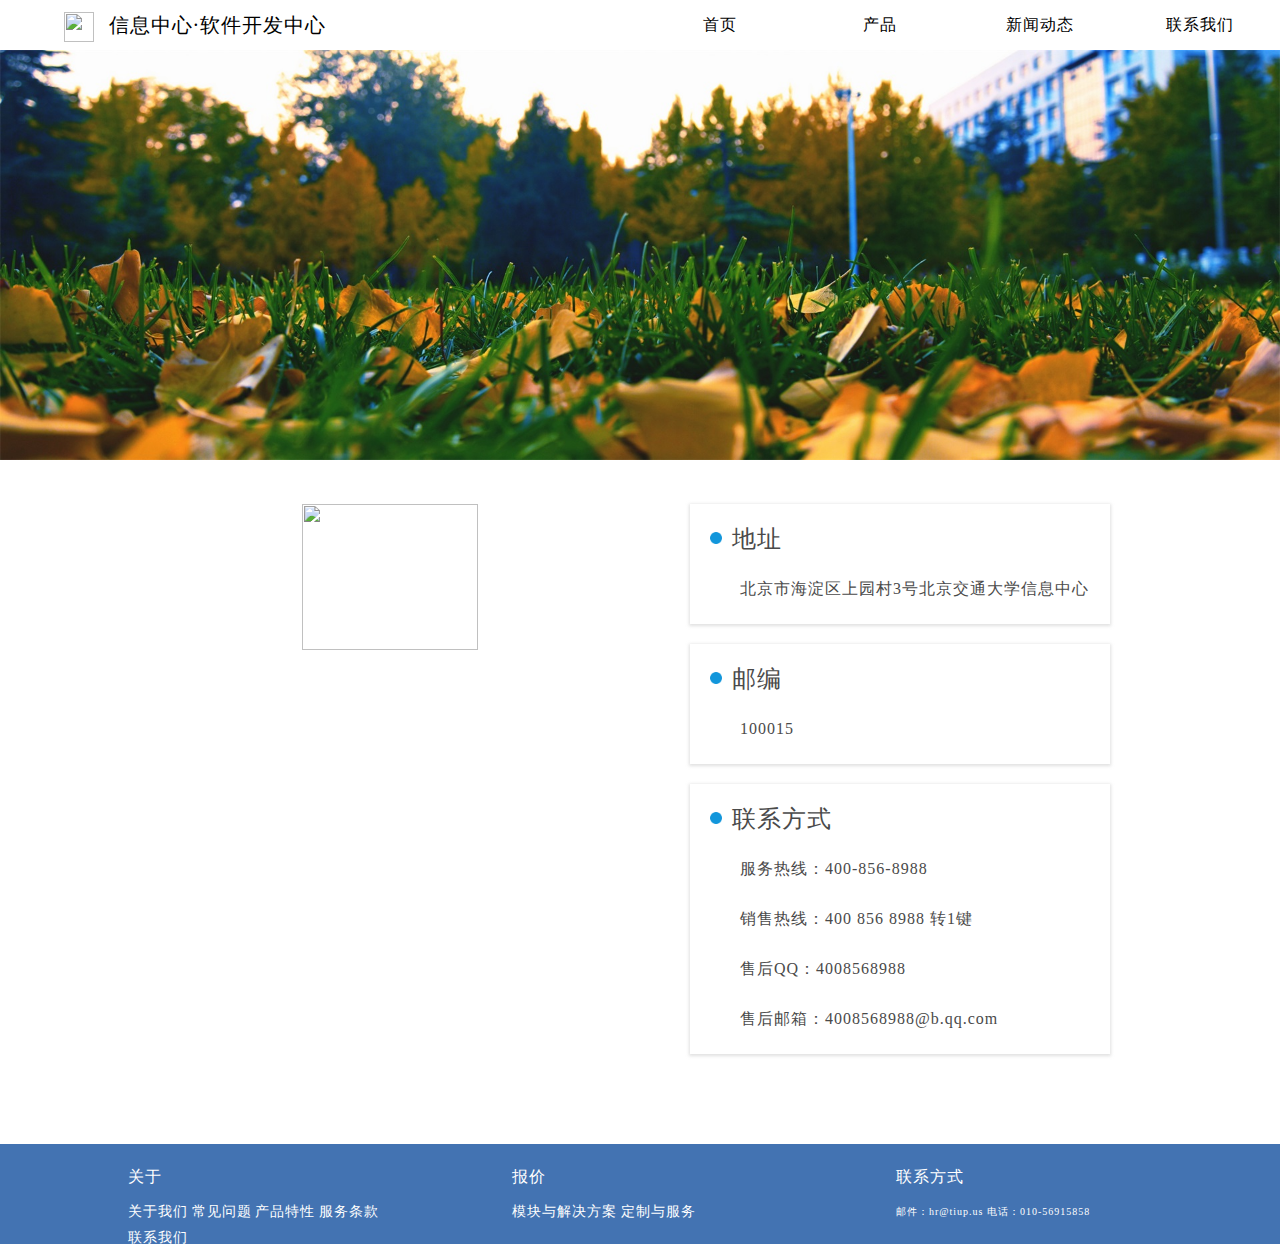
==== contect.html @ d0a94238 "联系我们" ====
<!DOCTYPE html>
<html lang="en">
<head>
    <meta charset="UTF-8">
    <meta name="viewport" content="width=device-width, initial-scale=1.0">
    <link rel="stylesheet" type="text/css" href="css/style.css">
    <title>软开中心主页-产品列表</title>
    <script type="text/javascript" src="js/test.js"></script>
    <script type="text/javascript" src="http://api.map.baidu.com/api?v=2.0&ak=gmwPofA7sQ4lw0LMVR6jcmFmS9YTt2gP"></script>
</head>
<body>
    <header>
        <div class="title">
            <div class="left">
                <img src="" alt="" width="30" height="30" class="logo">
                <span>信息中心·软件开发中心</span>
            </div>
            <div class="right">
                <nav>
                    <ul>
                        <li><a>首页</a></li>
                        <li><a>产品</a></li>
                        <li><a>新闻动态</a></li>
                        <li><a>联系我们</a></li>
                    </ul>
                </nav>
            </div>
        </div>
    </header>
    <div id="background">
        <img src="./images/banner1.jpg" alt="">
    </div>
    <div id="content">
        <div class="Big">
            <div class="BigL">
                <img alt="" src="">
                <div id="allmap"></div>
            </div>
            <div class="BigR">
                <div class="contract_adress">
                    <p><img alt="" src="./images/po.png" width="12" height="12"><span>地址</span></p>
                    <p>北京市海淀区上园村3号北京交通大学信息中心</p>
                </div>
                <div class="contract_adress">
                    <p><img alt="" src="./images/po.png" width="12" height="12"><span>邮编</span></p>
                    <p>100015</p>
                </div>
                <div class="contract_adress" style="height:250px">
                    <p><img alt="" src="./images/po.png" width="12" height="12"><span>联系方式</span></p>
                    <p>服务热线：400-856-8988<br> 
                        销售热线：400 856 8988 转1键<br>
                        售后QQ：4008568988 <br>
                        售后邮箱：4008568988@b.qq.com
                    </p>
                </div>
            </div>
        </div>
    </div>
    <footer>
        <div class="footer">
            <div class="intro">
                <p class="intro_title">关于</p>
                <p class="intro_text">
                    <a>关于我们</a> 
                    <a>常见问题</a>
                    <a>产品特性</a>
                    <a>服务条款</a>
                    <a>联系我们</a>
                </p>
            </div>
            <div class="intro">
                <p class="intro_title">报价</p>
                <p class="intro_text">
                    <a>模块与解决方案</a>
                    <a>定制与服务</a> 
                </p>
            </div>
            <div class="intro">
                <p class="intro_title">联系方式</p>
                <p class="intro_text">邮件：hr@tiup.us 电话：010-56915858</p>
            </div>
        </div>
    </footer>
    <script type="text/javascript">
        var height = window.screen.availHeight - 150 - HeiIMg();
        var content = document.getElementById('content');
        content.style.minHeight = String(height) + 'px';
        // HeiIMg();
        function HeiIMg(){
            var width = window.innerWidth;
            var ImgHeight = document.getElementById('background').getElementsByTagName('img');
            ImgHeight[0].style.height = String(parseInt(width * 0.321)) + 'px';
            return parseInt(width * 0.321);
        }
        window.onresize = function(){
            HeiIMg();
        };
        
        //百度地图
        var map = new BMap.Map('allmap');   // 创建Map实例
        var point = new BMap.Point(116.346613, 39.957346)
        map.centerAndZoom(point, 17);  // 初始化地图,设置中心点坐标和地图级别   
        map.enableScrollWheelZoom(true);     //开启鼠标滚轮缩放
        // 在地图上添加点标记
        var myIcon = new BMap.Icon("images/Sign.png", new BMap.Size(32, 32), {});
        var marker = new BMap.Marker(point, {icon: myIcon});
        map.addOverlay(marker);
    </script>
</body>
</html>
---- css/style.css ----
*{
    margin:0;
    padding:0;
    list-style:none;
    font-family: PingFangSC-Medium, PingFang SC;
    font-style:normal;
    font-size:14px;
    letter-spacing:1px;
}
body{
    min-height: 100%;
}
.wrap{
    width:100%;
    margin:0 auto;
    overflow: hidden;
    position: relative;
}
.wrap ul{
    position:absolute;
} 
.wrap ul li{
    height:100%;
}
.wrap ol{
    position:absolute;
    bottom:10px;
    right:10px;
}
.wrap ol li{
    height:20px; 
    width: 20px;
    background:rgba(204,204,204,0.8);
    border-radius: 100%;
    margin-left:5px;
    color:#000;
    float:left;
    line-height:center;
    text-align:center;
    cursor:pointer;
}
.wrap ol .on{
    background:#E97305;
    color:#fff;
}
.pic img{
    width:100%;
}
.title{
    height: 50px;
    width: 100%;
}
.title .right{
    width: 50%;
    float: left;
    height:100%;
    text-align: left;
    line-height: 50px;
}
.logo{
    position: relative;
    top:10px;
}
.left{
    padding-left:5%;
    width: 45%;
    float: left;
    height:100%;
    text-align: left;
    line-height: 50px;
}
.left span{
    padding-left:10px;
    font-size: 20px;
}
.right li{
    float: left;
    width: 25%;
    cursor: pointer;
    text-align: center;
}
.right li a{
    cursor: pointer;
    font-size: 16px;
}
.right li:hover a{
    color: #458CFF;
}
.right li:hover{
    background-color:#dedede;
}
.content{
    padding-top:20px;
    width: 100%;
}
.contentA{
    width: 90%;
    margin: 0 auto;
}
.contentA img{
    position: relative;
    top:-3px;
}
.contentA span{
    padding-left: 10px;
    line-height: 50px;
    font-size: 28px;
}
.part{
    float: left;
    width: calc(100% / 5);
    background: #FFFFFF;
    box-shadow: 0px 1px 3px 1px rgba(197, 197, 197, 0.5);
    margin-right: calc(100% / 15);
    margin-top: 20px;
}
.part:nth-child(4){
    margin-right: 0;
}
.part:nth-child(8){
    margin-right: 0;
}
.part p,img{
    text-align: center;
}
.part p{
    display: block;
    height: 60px;
    padding: 10px 20px 0;
    font-size: 18px;
}
.clear{
  height: 30px;  
}
.contentB{
    width: 90%;
    margin: 0 auto;
}
.contentB img{
    position: relative;
    top:-3px;
}
.contentB span{
    padding-left: 10px;
}
.list{
    height: 360px;
}
.list ul li{
    float: left;
    width: calc(50% - 40px);
    margin-right: 40px;
    display: block;
    height: 110px;
    background: #FFFFFF;
    box-shadow: 0px 1px 3px 1px rgba(197, 197, 197, 0.5);
    margin-top:20px;
    padding:20px 10px;
    cursor: pointer;
}
.list ul li:nth-child(2){
    margin-right: 0;
}
.list ul li:nth-child(4){
    margin-right: 0;
}
.left_B{
    float: left;
    width:90px;
    height: 100%;
}
.right_B{
    float: right;
    width: calc(100% - 100px);
    height: 100%;
}
.date_M{
    display: inline-block;
    line-height: 70px;
    font-size: 50px;
    text-align: center;
}
.date_D{
    display: inline-block;
    line-height: 40px;
    font-size: 16px;
    text-align: center;
}
.link{
    color: #458CFF;
    font-size: 20px;
    float: right;
    line-height: 50px;
    cursor: pointer;
}
.first{
    display: inline-block;
    line-height: 50px;
    font-size: 16px;
    cursor: pointer;
}
.second{
    display: inline-block;
    line-height: 30px;
    color: #C5C5C5;
    cursor: pointer;
}
.contentC{
    width: 90%;
    height: 500px;
    margin: 0 auto;
}
.footer{
    height: 100px;
    background: #4373B2;
    padding: 0 10%;
}
.intro{
    height: 100%;
    width: calc(100% / 4);
    padding-right: calc(100% / 8);
    float: left;
}
.intro:nth-child(3){
    padding-right:0;
}
.intro p{
    color: #FFFFFF;
    line-height: 25px;
}
.intro_title{
    padding-top:20px;
    font-size: 16px;
}
.intro_text{
    padding-top: 10px;
    font-size: 10px;
}
.intro_text a{
    cursor: pointer;
}
.C_D{
    float: left;
    width: 50%;
    height: calc(100% - 100px);
    padding: 50px 0;
}
.Boder span{
    line-height: 50px;
    font-size: 24px;
    padding-left: 10px;
    letter-spacing: 3px;
}
.Boder_text{
    display: inline-block;
    line-height: 30px;
    width: 400px;
    padding-left:30px;
    padding-top:20px;
    font-size: 16px;
}
.button{
    margin-top:60px;
    padding:10px 30px;    
    border-radius: 3px;
    border: 1px solid #C2C2C2;
    color: #000;
    cursor: pointer;
    text-decoration: none;
}
.wrap_left{
    left: 10px;
    top: calc(50% - 32px);
    position: absolute;
    cursor: pointer;
}
.wrap_right{
    top: calc(50% - 32px);
    right: 10px;
    position: absolute;
    cursor: pointer;
}
.content_inside{
    width: 80%;
    margin: 0 auto;
    padding-top: 20px;
    height: 100%;
}
#background{
    width: 100%;
}
#background img{
    width: 100%;
}
.news li{
    width: 100%;
    height: 90px;
    background: #FFFFFF;
    box-shadow: 0px 1px 3px 1px rgba(197, 197, 197, 0.5);
    padding: 20px 10px;
    margin-top: 20px;
}
.sub_left{
    float: left;
    width: 130px;
    padding-top: 10px;
    height: calc(100% - 20px);
    text-align: center;
    border-right: 1px #C2C2C2 solid;
}
.sub_left img{
    height: 70px;
    width: 70px;
}
.sub_right{
    float: right;
    width: calc(100% - 151px);
    height: 100%;
    padding-left: 20px;
}
.sub_month{
    display: inline-block;
    line-height: 40px;
    font-size: 40px;
    text-align: center;
    color: #2877FB;
}
.sub_date{
    display: inline-block;
    line-height: 40px;
    font-size: 16px;
    text-align: center;
    color: #2877FB;
}
.sub_T1{
    display: inline-block;
    line-height: 50px;
    font-size: 16px;
    cursor: pointer;
    font-weight: 600;
    color: #4A4A4A;
}
.sub_T2{
    display: inline-block;
    color: #C5C5C5;
    cursor: pointer;
}
#pagination-flickr{
    border:0;  
    padding-top:40px;
    text-align: center;
}
#pagination-flickr li{
    border:0; margin:0; padding:0;
    font-size:11px;
    list-style:none;
    display: inline-block;
}
#pagination-flickr a{
    border:solid 1px #DDDDDD;
    margin-right:2px;
}
#pagination-flickr .next a,
#pagination-flickr .previous a {
    border:solid 1px #FFFFFF;
    border-radius: 5px;
}
#pagination-flickr .active a{
    color:#0063e3!important;
    font-weight:bold;
}
#pagination-flickr a:link,
#pagination-flickr a:visited {
    color:#756a6a;
    display:inline-block;
    padding:4px 6px;
    text-decoration:none;
    border: solid 1px #DDDDDD;
    border-radius: 5px;
}
#pagination-flickr a:hover{
    border:solid 1px #0063e3;
    color:#0063e3!important;
}
#allmap{
    height: 400px;
    width: 400px;
}
.BMap_cpyCtrl{
   display: none;
}
.anchorBL{
    display: none;
}
.BigL{
    width: 400px;
    height: 600px;
    float: left;
}
.BigL img{
    width: 176px;
    height: 146px;
    padding-left: 112px;
}
.BigR{
    width: 400px;
    height: 600px;
    float: right;
}
.contract_adress{
    margin-bottom: 20px;
    width: 100%;
    height: 100px;
    background: #FFFFFF;
    box-shadow: 0px 1px 3px 1px rgba(197, 197, 197, 0.5);
    padding:10px;
}
.contract_adress span{
    padding-left: 10px;
    line-height: 50px;
    font-size: 24px;
    color: #4A4A4A;
}
.contract_adress img{
    position: relative;
    top: -3px;
}
.contract_adress p{
    padding-left:10px;
    font-size: 16px;
    color: #4A4A4A;
}
.contract_adress p:nth-child(2){
    padding-left:40px;
    line-height: 50px;
}
#content{
    height: auto;
}
.Big{
    width: 900px;
    height: 600px;
    margin: 40px auto;
}
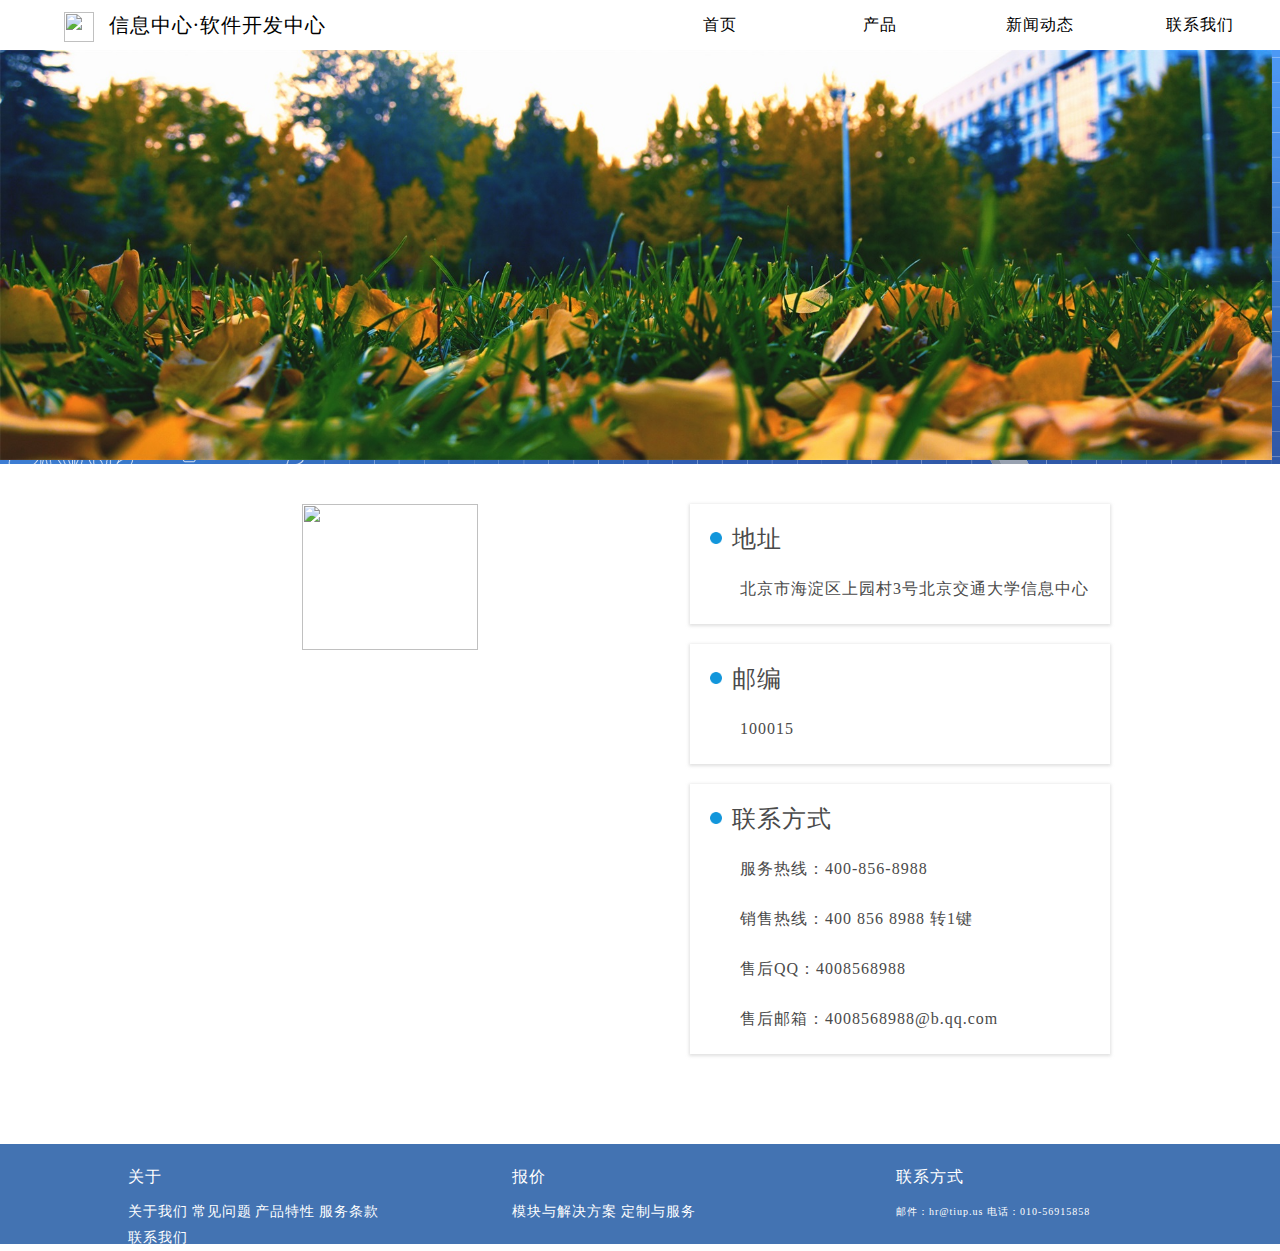
==== commit db650240: "更新" ====
--- a/contect.html
+++ b/contect.html
@@ -102,7 +102,7 @@
         map.centerAndZoom(point, 17);  // 初始化地图,设置中心点坐标和地图级别   
         map.enableScrollWheelZoom(true);     //开启鼠标滚轮缩放
         // 在地图上添加点标记
-        var myIcon = new BMap.Icon("images/Sign.png", new BMap.Size(32, 32), {});
+        var myIcon = new BMap.Icon("images/Sign.png", new BMap.Size(32, 32));
         var marker = new BMap.Marker(point, {icon: myIcon});
         map.addOverlay(marker);
     </script>
--- a/css/style.css
+++ b/css/style.css
@@ -288,9 +288,25 @@
 }
 #background{
     width: 100%;
-}
-#background img{
-    width: 100%;
+    background: url('../images/banner2.jpg');
+    background-size: 100% 100%;
+}
+.ins{
+    width: 50%;
+    float: left;
+    padding-left:40px;
+    padding-top: 100px;
+    height: 70%;
+}
+.ins span{
+    font-size: 40px;
+    color: #fff;
+}
+.ins p{
+    padding-top:20px;
+    font-size: 20px;
+    color: #fff;
+    line-height: 30px;
 }
 .news li{
     width: 100%;
@@ -441,4 +457,11 @@
     width: 900px;
     height: 600px;
     margin: 40px auto;
-}+}
+.pageArticle{width:100%;position: relative;padding-top: 10px;padding-bottom: 35px;}
+.articleTitle{padding-top:20px;}
+.articleTitle h3{font-size:22px;font-size: 2.2rem;line-height:1.8;text-align:center;}
+.articleAuthor{color:#999;text-align: center;font-size: 0;padding:15px 0;border-bottom: 1px dashed #ccc;border-top: 1px dashed #ccc;margin:20px 0;}
+.articleAuthor span{display: inline-block;*display: inline;*zoom:1;color:#999;font-size: 14px;}
+.articleAuthor i{font-style: normal;color:#999;margin:0 10px;font-size: 14px;}
+.article{font-size: 15px;padding: 15px 0;line-height: 1.7;}